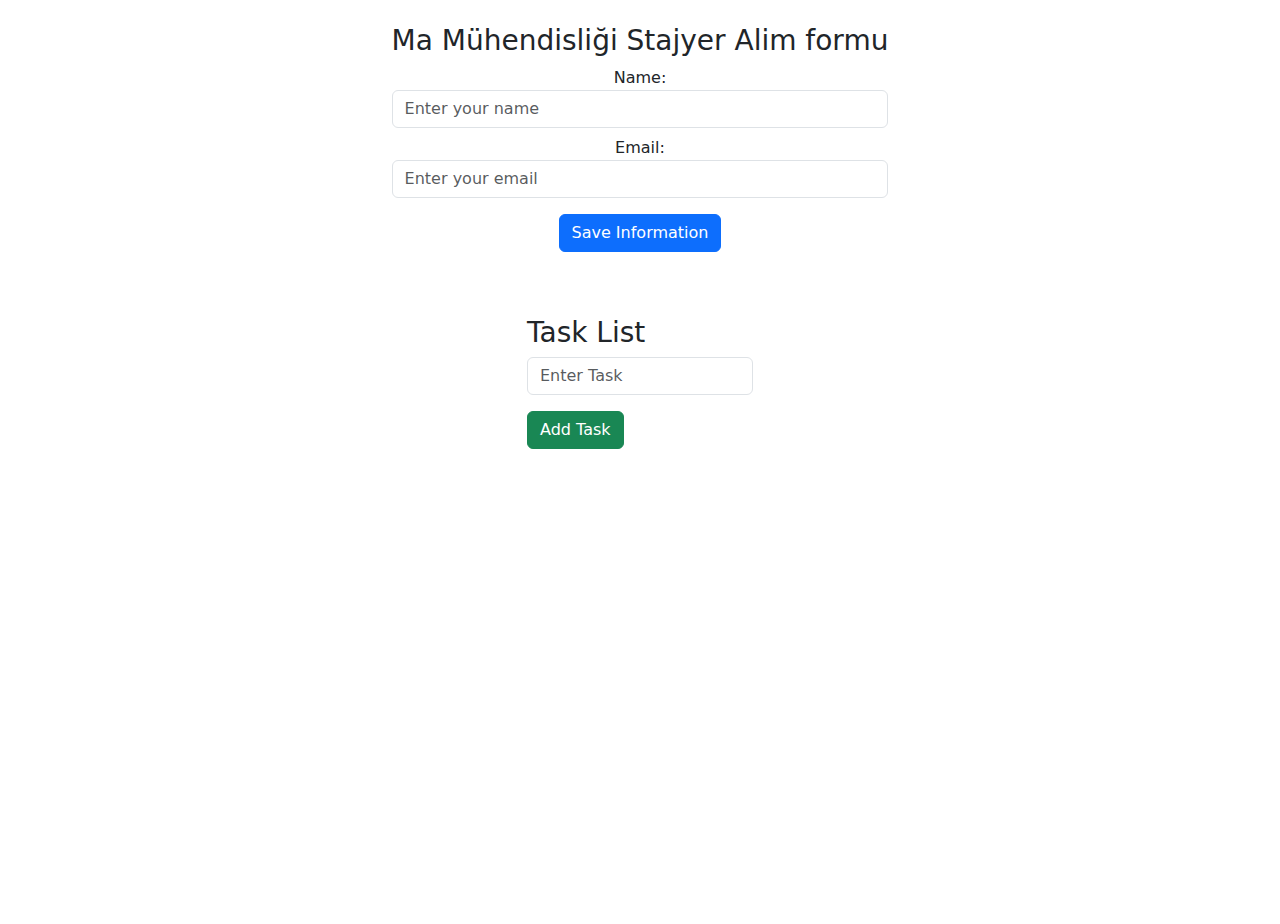
==== JS web exercise 3/index.html @ 5e1a15a0 "getelementByid pdfi için kodlar 3. kısma eklendi, eksikler olabilir zzamanla eksikler eklenecektir!" ====
<!DOCTYPE html>
<html lang="en">
<head>
    <meta charset="UTF-8">
    <meta name="viewport" content="width=device-width, initial-scale=1.0">
    <title>Bos isler icin proje ~ Project for losers </title>
    <link href = "https://cdn.jsdelivr.net/npm/bootstrap@5.3.0-alpha1/dist/css/bootstrap.min.css" rel="stylesheet">
</head>
<body>
    <div class="container d-flex flex-column align-items-center mt-4 vh-100">
        <div id="ilkTask" class = "text-center ">
            <h3>Ma Mühendisliği Stajyer Alim formu</h3>
            <form id = "userForm">
                <label for ="userName">Name:</label>
                <input type = "name" id="userName" class="form-control" placeholder="Enter your name" required>
                <label for="userEmail" class="mt-2">Email:</label>
                <input type="email" id="userEmail" class="form-control" placeholder="Enter your email" required>
                <button type="submit" class="btn btn-primary mt-3">Save Information</button>
            </form>
    <p id="userMessage" class="mt-3"></p>
</div>

<div id="taskSection" class="mt-5">
    <h3>Task List</h3>
    <input type="text" id="taskInput" class="form-control" placeholder="Enter Task" required>
    <button id="addButton" class="btn btn-success mt-3">Add Task</button>
    <ul id="taskList" class="mt-3 list-group"></ul>
</div>

















    </div>
    <script src="script.js"></script>
</body>
</html>
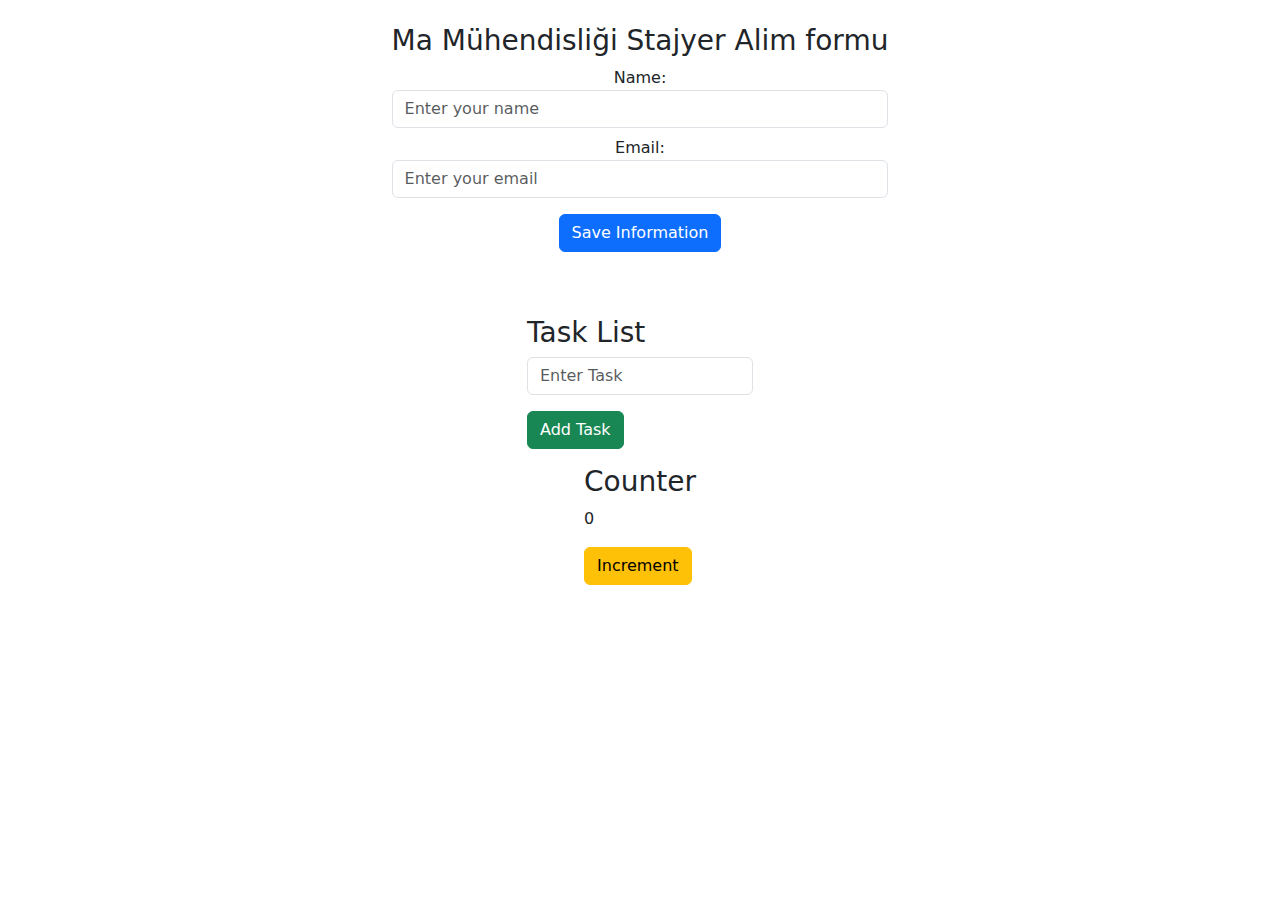
==== commit 67a32b3e: "Update index.html" ====
--- a/JS web exercise 3/index.html
+++ b/JS web exercise 3/index.html
@@ -31,7 +31,14 @@
 
 
 
-
+ <!-- Counter Section -->
+        <div id="counterSection" class="mb-5">
+            <h3>Counter</h3>
+            <p id="counterValue">0</p>
+            <button id="incrementBtn" class="btn btn-warning">Increment</button>
+            <div id="logContainer" class="mt-3"></div>
+        </div>
+    </div>
 
 
 
@@ -46,4 +53,4 @@
     </div>
     <script src="script.js"></script>
 </body>
-</html>+</html>
